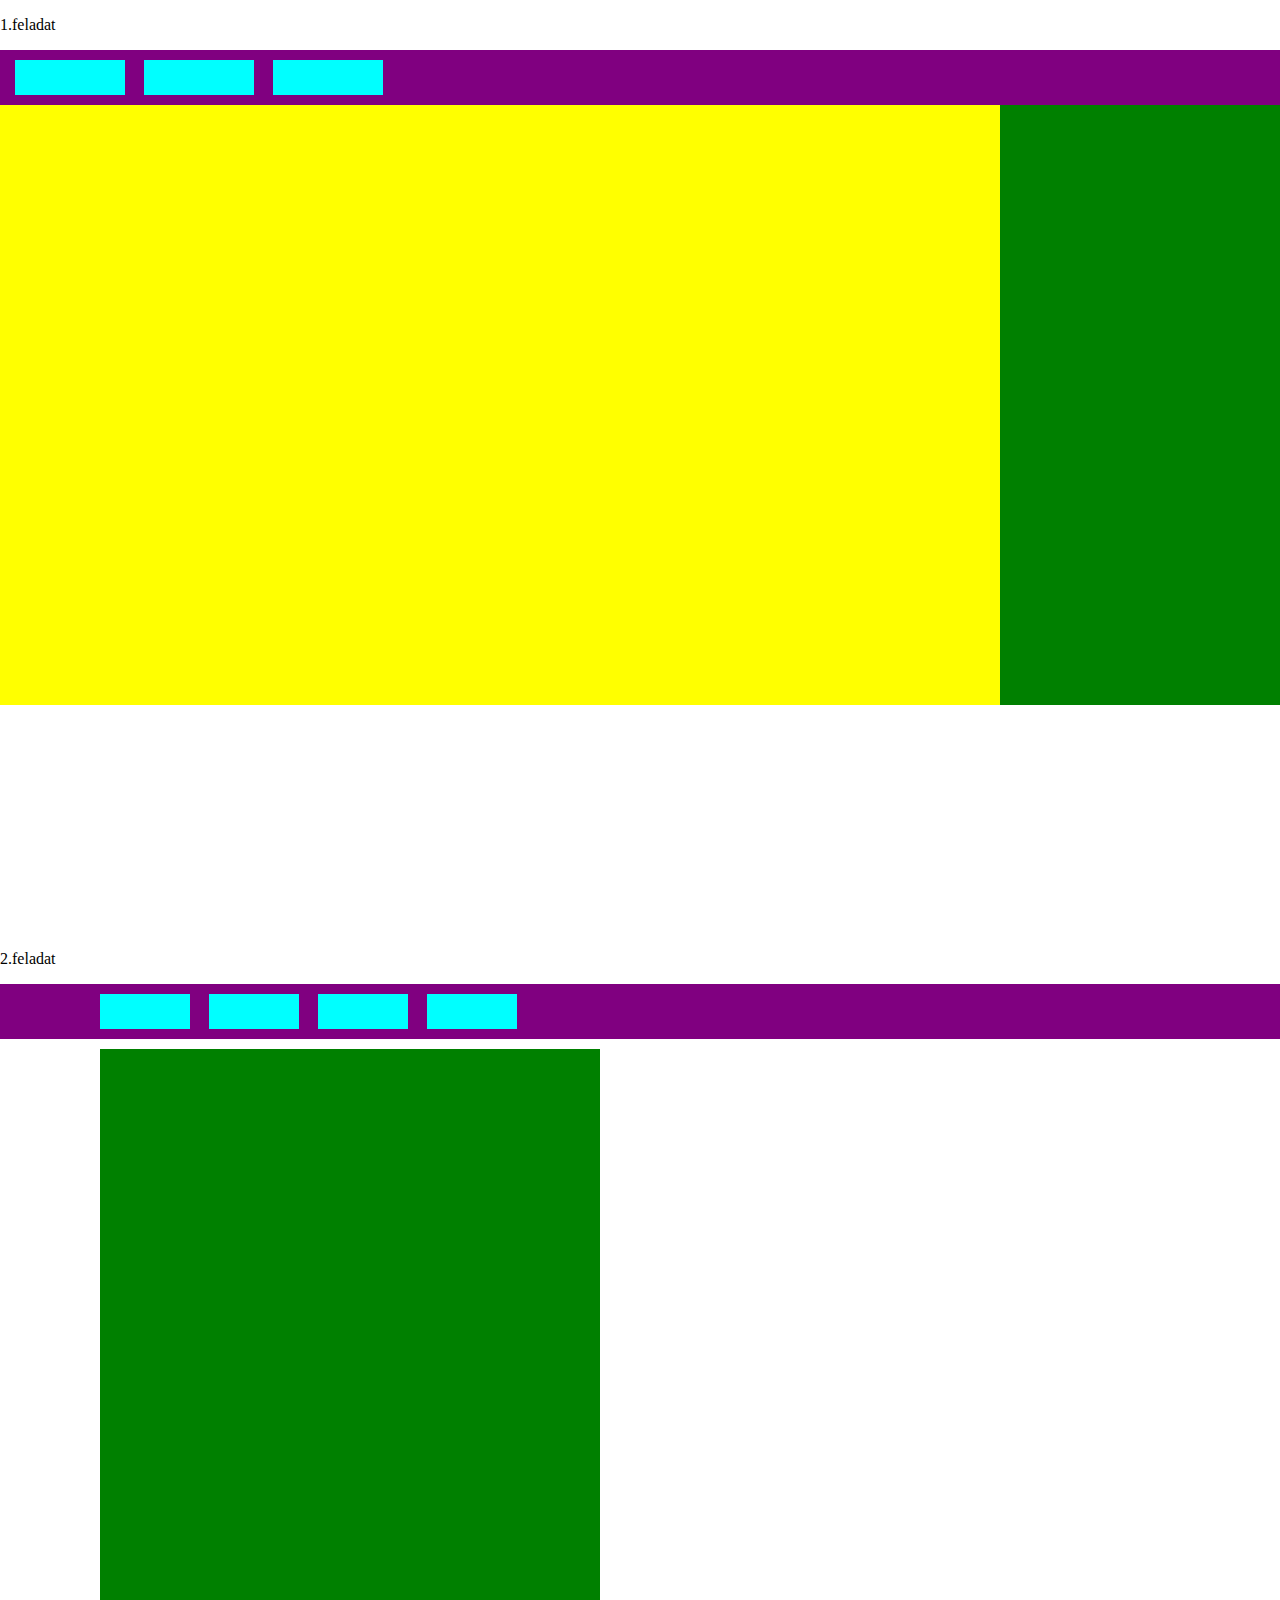
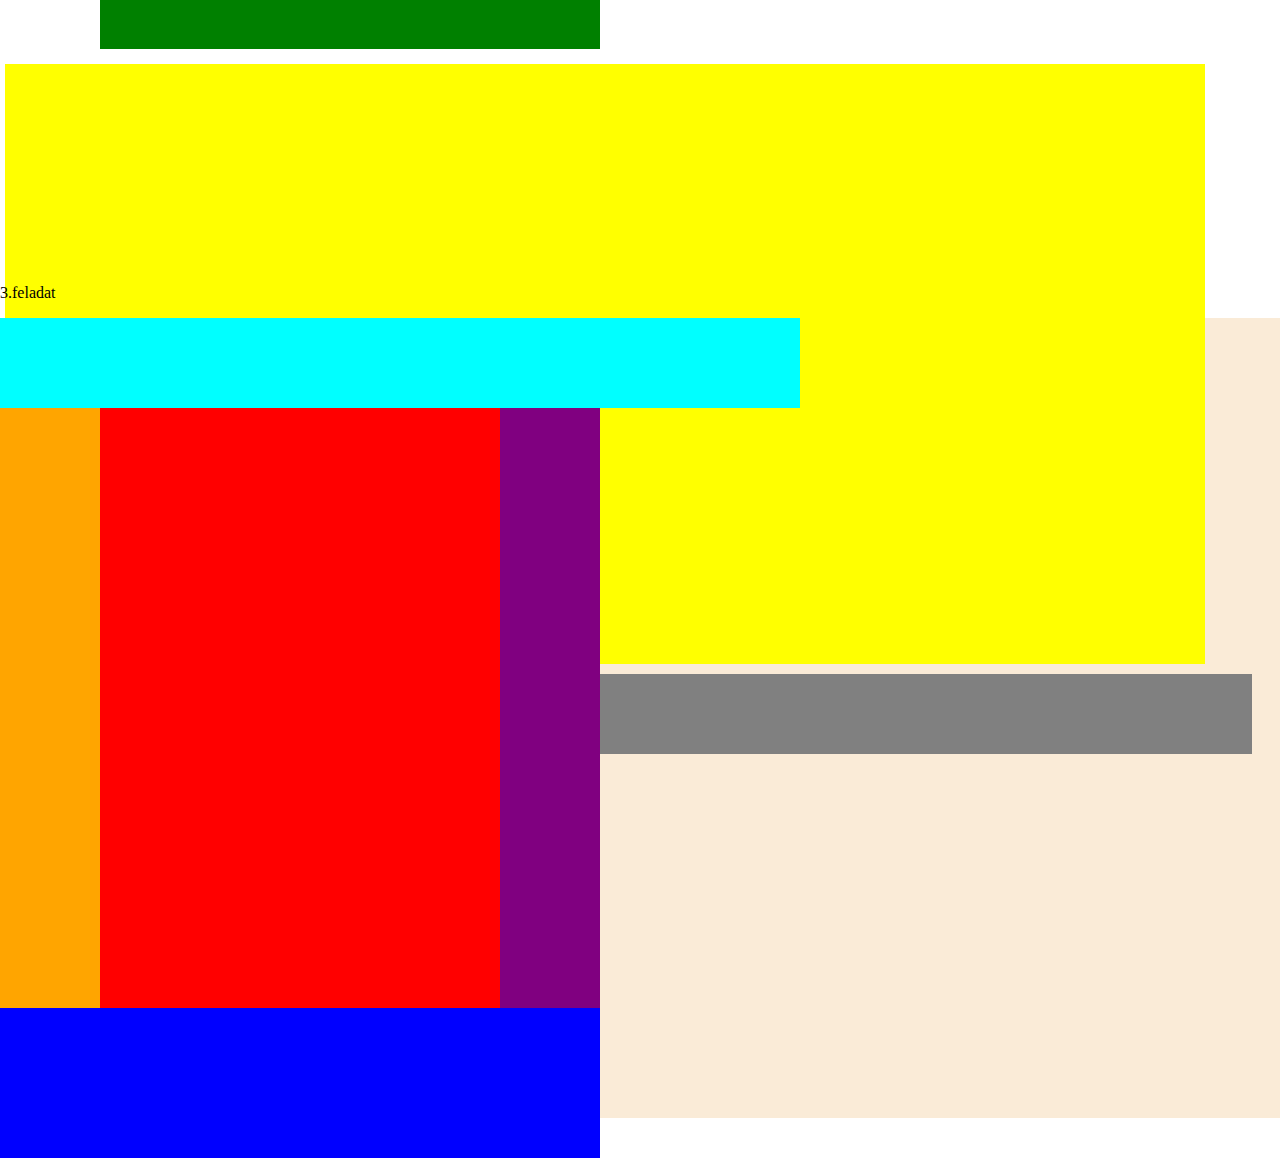
==== harmadik/index.html @ 6eff5172 "v.3" ====
<!DOCTYPE html>
<html lang="en">
    <head>
        <meta charset="UTF-8">
        <meta name="viewport" content="width=device-width, initial-scale=1.0">
        <link rel="stylesheet" href="style.css">
        <link rel="stylesheet" href="style.css">
        <title>Harmdik feladat</title>
    </head>
    <body>

        <p>1.feladat</p>
        <div class="mainDiv">
            <div class="purple">
                <div class="blue"></div>
                <div class="blue"></div>
                <div class="blue"></div>
            </div>
            <div class="yellow"></div>
            <div class="green"></div>
        </div>

        <p id="masodikfeladat">2.feladat</p>
        <div class="mainDiv secondMain">
            <div class="purple secondPurple">
                <div class="blue secondBlue"></div>
                <div class="blue secondBlue"></div>
                <div class="blue secondBlue"></div>
                <div class="blue secondBlue"></div>
            </div>
            <div class="green secondGreen"></div>
            <div class="yellow secondYellow"></div>
            <div class="grey"></div>
        </div>


       <p id="masodikfeladat">3.feladat</p>
       <div class="hatter">
            <div class="mainDiv thirdMain">
                <div class="lightBlue"></div>
                <div class="orange"></div>
                <div class="red"></div>
                <div class="lastPurple">
                    <div class="black"></div>
                </div>
                <div class="lastBlue"></div>
            </div>
        </div>
    </body>
</html>
---- harmadik/style.css ----
body{
    margin: 0px;
}
.mainDiv{
    display: flex;
    width: 1600px;
    height: 600px;
    margin: auto;
    flex-wrap: wrap;
}

.yellow{
    width: 1000px;
    height: 600px;
    background-color: yellow;
}

.green{
    width: 600px;
    height: 600px;
    background-color: green;
}

.purple{
    width: 1600px;
    height: 55px;
    background-color: purple;
    flex-grow: 1;
}
.blue{
    width: 110px;
    height: 35px;
    background-color: aqua;
    margin-top: 10px;
    margin-left: 15px;
    display: inline-block;
}


#masodikfeladat{
    margin-top: 300px;
}
.secondMain{
    width: 100%;
}

.secondPurple{
    width: 100%;
}

.secondGreen{
    margin: 10px 5px 5px 100px;
    width: 500px;
}

.secondYellow{
    width: 1200px;
    margin: 10px 10px 5px 5px;
    margin-right: 10px ;
}

.grey{
    width: 90%;
    background-color: grey;
    height: 80px;
    margin-left: 100px;
    margin-top: 5px;
}
.secondBlue:first-child{
    margin-left: 100px;
}
.secondBlue{
    width: 90px;
}

.thirdMain{
    margin: 0px;
    width: 800px;
}
.hatter{
    background-color: antiquewhite;
    height: 800px;
}

.lightBlue{
    background-color: aqua;
    width: 100%;
    height: 90px;
    flex-grow: 1;
}
.orange{
    background-color: orange;
    height: 600px;
    width: 100px;
}
.red{
    background-color: red;
    width: 400px;
    height: 600px;
}

.lastPurple{
    background-color: purple;
    height: 600px;
    width: 100px;
}

.lastBlue{
    background-color: blue;
    width: 600px;
    height: 150px;
}
---- harmadik/style.css ----
body{
    margin: 0px;
}
.mainDiv{
    display: flex;
    width: 1600px;
    height: 600px;
    margin: auto;
    flex-wrap: wrap;
}

.yellow{
    width: 1000px;
    height: 600px;
    background-color: yellow;
}

.green{
    width: 600px;
    height: 600px;
    background-color: green;
}

.purple{
    width: 1600px;
    height: 55px;
    background-color: purple;
    flex-grow: 1;
}
.blue{
    width: 110px;
    height: 35px;
    background-color: aqua;
    margin-top: 10px;
    margin-left: 15px;
    display: inline-block;
}


#masodikfeladat{
    margin-top: 300px;
}
.secondMain{
    width: 100%;
}

.secondPurple{
    width: 100%;
}

.secondGreen{
    margin: 10px 5px 5px 100px;
    width: 500px;
}

.secondYellow{
    width: 1200px;
    margin: 10px 10px 5px 5px;
    margin-right: 10px ;
}

.grey{
    width: 90%;
    background-color: grey;
    height: 80px;
    margin-left: 100px;
    margin-top: 5px;
}
.secondBlue:first-child{
    margin-left: 100px;
}
.secondBlue{
    width: 90px;
}

.thirdMain{
    margin: 0px;
    width: 800px;
}
.hatter{
    background-color: antiquewhite;
    height: 800px;
}

.lightBlue{
    background-color: aqua;
    width: 100%;
    height: 90px;
    flex-grow: 1;
}
.orange{
    background-color: orange;
    height: 600px;
    width: 100px;
}
.red{
    background-color: red;
    width: 400px;
    height: 600px;
}

.lastPurple{
    background-color: purple;
    height: 600px;
    width: 100px;
}

.lastBlue{
    background-color: blue;
    width: 600px;
    height: 150px;
}
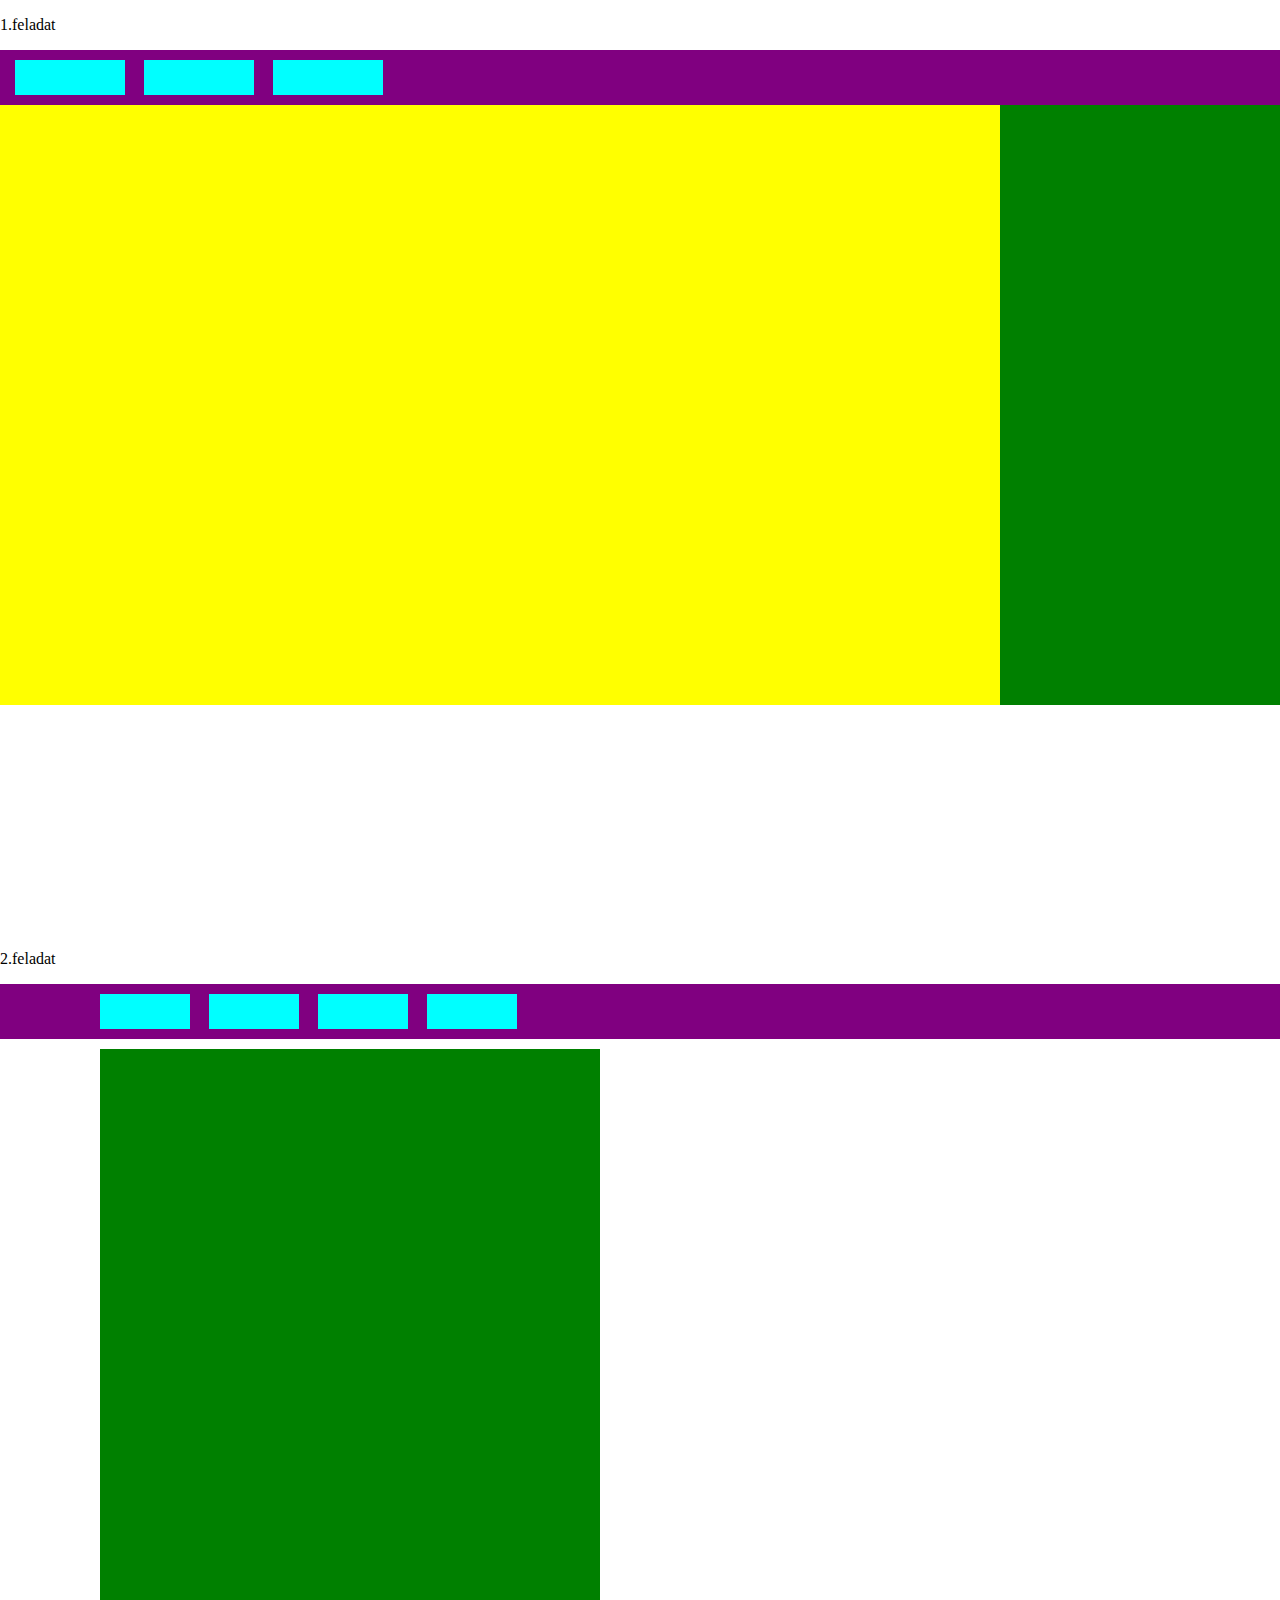
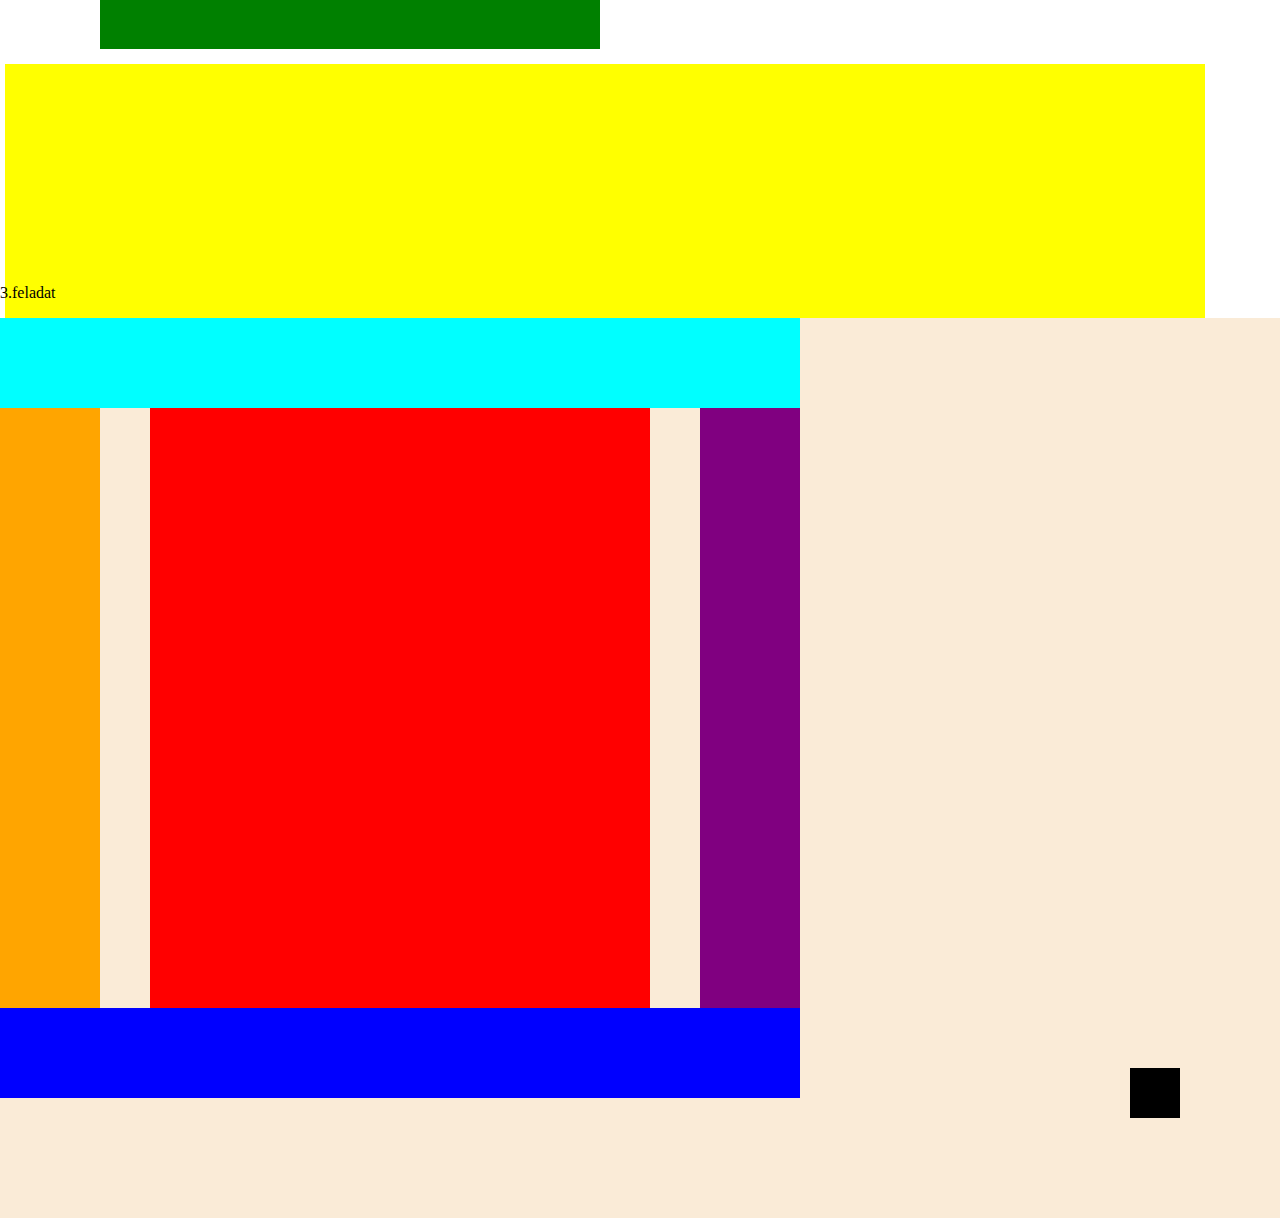
==== commit aa79b815: "v.3" ====
--- a/harmadik/index.html
+++ b/harmadik/index.html
@@ -39,10 +39,10 @@
             <div class="mainDiv thirdMain">
                 <div class="lightBlue"></div>
                 <div class="orange"></div>
-                <div class="red"></div>
-                <div class="lastPurple">
+                <div class="red">
                     <div class="black"></div>
                 </div>
+                <div class="lastPurple"></div>
                 <div class="lastBlue"></div>
             </div>
         </div>
--- a/harmadik/style.css
+++ b/harmadik/style.css
@@ -79,7 +79,8 @@
 }
 .hatter{
     background-color: antiquewhite;
-    height: 800px;
+    height: 900px;
+    position: relative;
 }
 
 .lightBlue{
@@ -95,8 +96,9 @@
 }
 .red{
     background-color: red;
-    width: 400px;
+    width: 500px;
     height: 600px;
+    margin: 0px 50px 0px 50px;
 }
 
 .lastPurple{
@@ -107,6 +109,15 @@
 
 .lastBlue{
     background-color: blue;
-    width: 600px;
-    height: 150px;
+    width: 100%;
+    height: 90px;
+}
+.black{
+    width: 50px;
+    height: 50px;
+    background-color: black;
+    justify-content: flex-end;
+    position: absolute;
+    bottom: 100px;
+    right: 100px;
 }--- a/harmadik/style.css
+++ b/harmadik/style.css
@@ -79,7 +79,8 @@
 }
 .hatter{
     background-color: antiquewhite;
-    height: 800px;
+    height: 900px;
+    position: relative;
 }
 
 .lightBlue{
@@ -95,8 +96,9 @@
 }
 .red{
     background-color: red;
-    width: 400px;
+    width: 500px;
     height: 600px;
+    margin: 0px 50px 0px 50px;
 }
 
 .lastPurple{
@@ -107,6 +109,15 @@
 
 .lastBlue{
     background-color: blue;
-    width: 600px;
-    height: 150px;
+    width: 100%;
+    height: 90px;
+}
+.black{
+    width: 50px;
+    height: 50px;
+    background-color: black;
+    justify-content: flex-end;
+    position: absolute;
+    bottom: 100px;
+    right: 100px;
 }